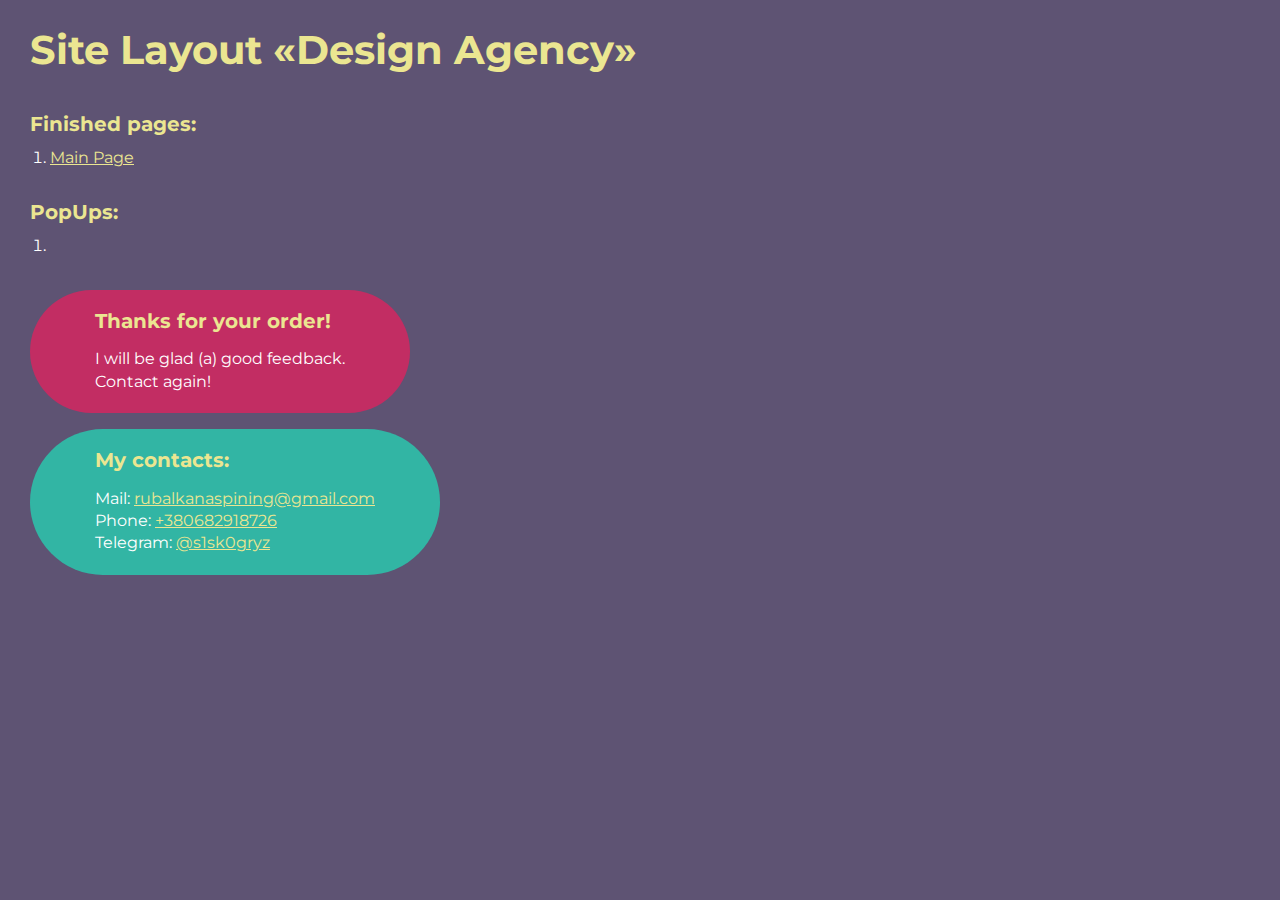
==== index.html @ 0726a1d5 "19.07.22 15:58" ====
<!DOCTYPE html>
<html>

<head>
	<meta charset="UTF-8" />
	<meta name="viewport" content="width=device-width, initial-scale=1.0" />
	<title>Site Layout «Design Agency»</title>
</head>

<body>
	<div class="rootpage">
		<h1>Site Layout «Design Agency»</h1>
		<div class="rootpage__info">
			<!-- Особенности проекта -->
		</div>
		<h2>Finished pages:</h2>
		<ol class="rootpage__list">
			<li><a target="_blank" href="home.html">Main Page</a></li>
		</ol>
		<h2>PopUps:</h2>
		<ol class="rootpage__list">
			<li><a target="_blank" href="home.html#"></a></li>
		</ol>
		<div class="rootpage__tnx">
			<h2>Thanks for your order!</h2>
			<p>I will be glad (a) good feedback.</p>
			<p>Contact again!</p>
		</div>
		<div class="rootpage__contacts">
			<h2>My contacts:</h2>
			<p>
				Mail:
				<a href="mailto:rubalkanaspining@gmail.com">rubalkanaspining@gmail.com</a>
			</p>
			<p>Phone: <a href="tel:380682918726">+380682918726</a></p>
			<p>Telegram: <a href="https://t.me/s1sk0gryz">@s1sk0gryz</a></p>
		</div>
	</div>
</body>
<style>
	@charset "UTF-8";
	@import url("https://fonts.googleapis.com/css?family=Montserrat:regular,700&display=swap");

	*,
	*::before,
	*::after {
		padding: 0px;
		margin: 0px;
		border: 0px;
		box-sizing: border-box;
	}

	html,
	body {
		height: 100%;
		margin: 0;
		padding: 0;
		min-width: 320px;
		width: 100%;
		color: #fff;
		background-color: #5e5373;
	}

	body {
		font-family: Montserrat;
		font-size: 100%;
		line-height: 1;
		font-size: 1rem;
	}

	a {
		text-decoration: underline;
		color: #ebe691;
	}

	a:visited {
		text-decoration: underline;
		color: #aaa768;
	}

	a:hover {
		text-decoration: none;
	}

	ul li {
		list-style: none;
	}

	img {
		vertical-align: top;
	}

	.wrapper {
		width: 100%;
		min-height: 100%;
		overflow: hidden;
	}

	.rootpage {
		padding: 30px;
		display: flex;
		flex-direction: column;
		align-items: flex-start;
	}

	@media (max-width: 767px) {
		.rootpage {
			padding: 30px 15px;
		}
	}

	h1 {
		color: #ebe691;
		font-size: 2.5rem;
		margin: 0px 0px 1.25rem 0px;
	}

	@media (max-width: 767px) {
		h1 {
			font-size: 1.85rem;
			margin: 0px 0px 1.25rem 0px;
		}
	}

	h2 {
		color: #ebe691;
		font-size: 1.25rem;
		margin: 0px 0px 1rem 0px;
	}

	@media (max-width: 767px) {
		h2 {
			font-size: 1.125rem;
			margin: 0px 0px 1rem 0px;
		}
	}

	.rootpage__info {
		line-height: 140%;
		margin: 0px 0px 1.5rem 0px;
	}

	.rootpage__list {
		margin: 0px 0px 2.25rem 1.25rem;
	}

	.rootpage__list li:not(:last-child) {
		margin: 0px 0px 15px 0px;
	}

	.rootpage__contacts,
	.rootpage__tnx {
		border-radius: 200px;
		padding: 20px 65px;
		line-height: 140%;
	}

	@media (max-width: 767px) {

		.rootpage__contacts,
		.rootpage__tnx {
			border-radius: 40px;
			padding: 20px;
		}
	}

	.rootpage__contacts {
		background: #32b5a4;
	}

	.rootpage__contacts a {
		color: #ebe691;
	}

	.rootpage__tnx {
		background: #c22d63;
		margin: 0px 0px 1rem 0px;
	}
</style>

</html>
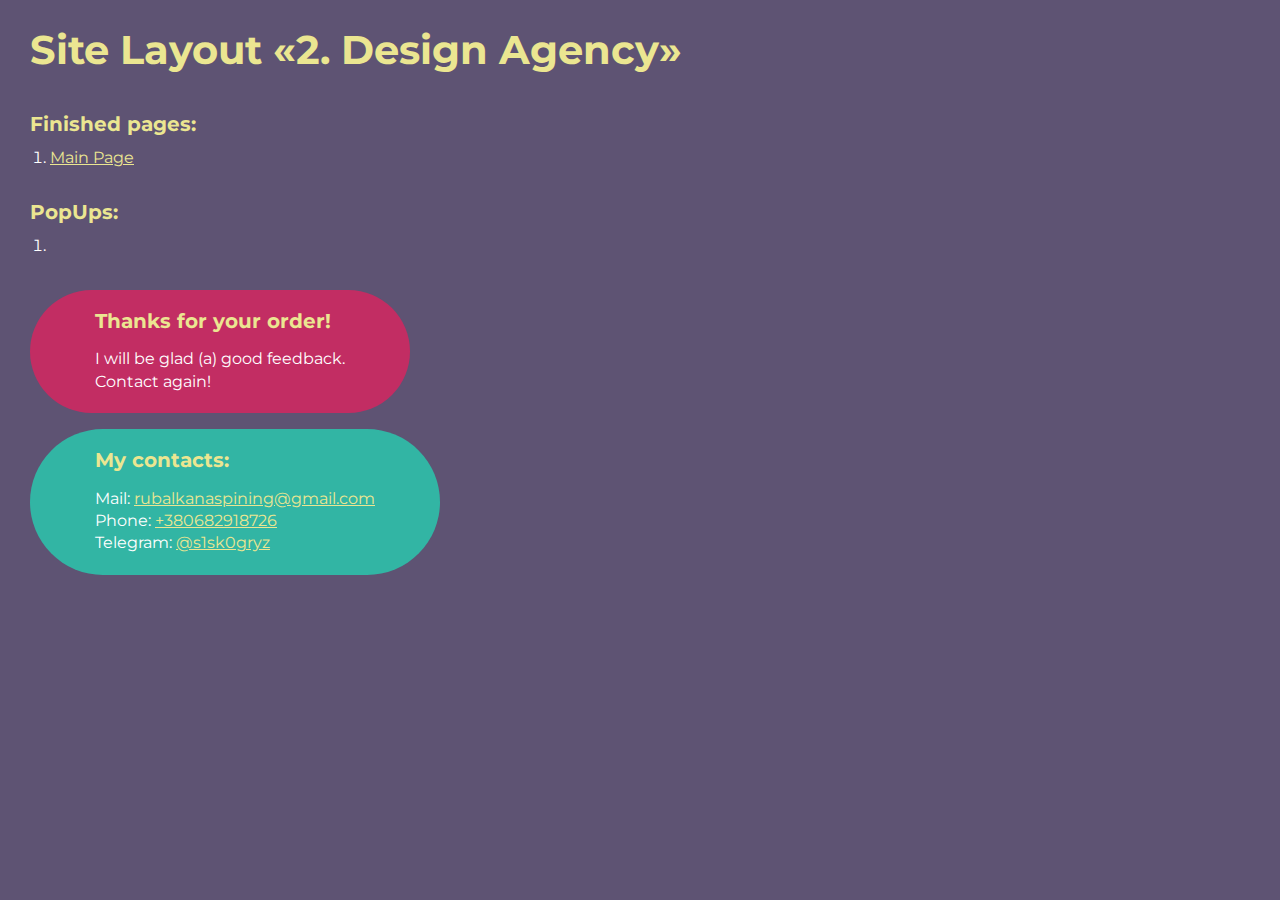
==== commit 7b0642d9: "08.08.22 18:17" ====
--- a/index.html
+++ b/index.html
@@ -4,12 +4,12 @@
 <head>
 	<meta charset="UTF-8" />
 	<meta name="viewport" content="width=device-width, initial-scale=1.0" />
-	<title>Site Layout «Design Agency»</title>
+	<title>Site Layout «2. Design Agency»</title>
 </head>
 
 <body>
 	<div class="rootpage">
-		<h1>Site Layout «Design Agency»</h1>
+		<h1>Site Layout «2. Design Agency»</h1>
 		<div class="rootpage__info">
 			<!-- Особенности проекта -->
 		</div>
